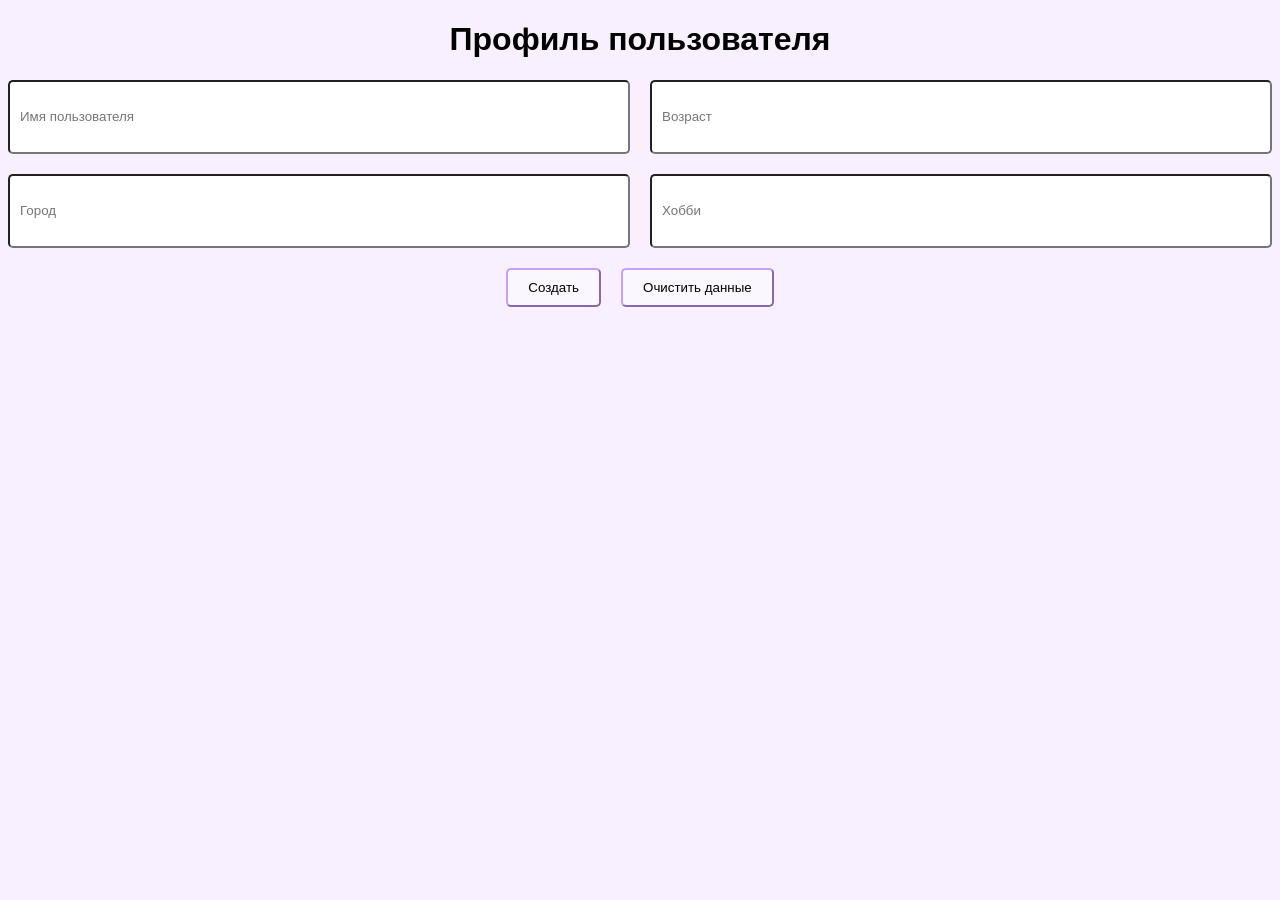
==== user-profile/index.html @ 05cf1dce "Basic HTML and CSS structure added" ====
<!DOCTYPE html>
<html lang="ru">
<head>
    <meta charset="UTF-8">
    <meta name="viewport" content="width=device-width, initial-scale=1.0">
    <title>Профиль пользователя</title>
    <link rel="stylesheet" href="style.css">
</head>
<body>
    <h1>Профиль пользователя</h1>
    <form id="userForm">
        <input type="text" id="username" placeholder="Имя пользователя" />
        <input type="number" id="age" placeholder="Возраст" />
        <input type="text" id="city" placeholder="Город" />
        <input type="text" id="hobby" placeholder="Хобби" />
    </form>
    <div class="buttons">
        <button type="submit">Создать</button>
        <button id="clear">Очистить данные</button>
    </div>
    <script src="main.js"></script>
</body>
</html>
---- user-profile/style.css ----
body {
    font-family: Comic Sans MS, sans-serif, cursive;
    background-color: rgb(248, 240, 255);
}
#userForm {
    display: grid;
    grid-template-columns: repeat(2, 1fr);
    gap: 20px;
    justify-content: center;
    align-items: center;
}
.buttons {
    display: flex;
    align-items: center;
    justify-content: center;
    gap: 20px;
    margin-top: 20px;
}
button {
    padding: 10px 20px;
    background-color: rgb(251, 247, 255);
    border-radius: 5px;
    border-color: rgb(200, 158, 255);
}
button:hover {
    background-color: rgb(225, 201, 255);
    cursor: pointer;
}
input {
    height: 50px;
    border-radius: 5px;
    padding: 10px;
}
h1 {
    display: flex;
    justify-content: center;
    align-items: center;
}
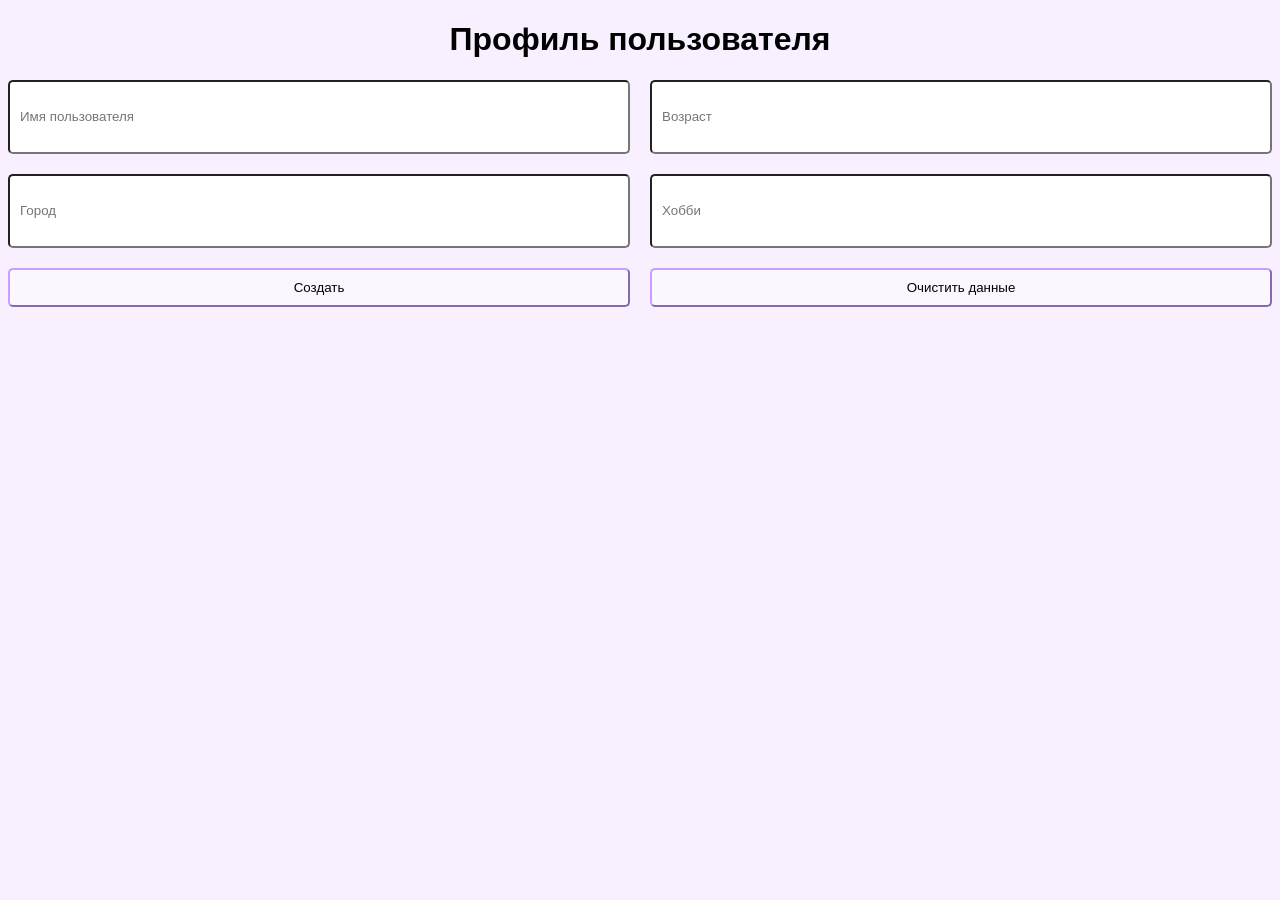
==== commit e5384940: "Validation implemented and HTML + CSS restructured" ====
--- a/user-profile/index.html
+++ b/user-profile/index.html
@@ -13,11 +13,10 @@
         <input type="number" id="age" placeholder="Возраст" />
         <input type="text" id="city" placeholder="Город" />
         <input type="text" id="hobby" placeholder="Хобби" />
-    </form>
-    <div class="buttons">
         <button type="submit">Создать</button>
         <button id="clear">Очистить данные</button>
-    </div>
+    </form>
+    <p id="formResult"></p>
     <script src="main.js"></script>
 </body>
 </html>
--- a/user-profile/style.css
+++ b/user-profile/style.css
@@ -8,13 +8,6 @@
     gap: 20px;
     justify-content: center;
     align-items: center;
-}
-.buttons {
-    display: flex;
-    align-items: center;
-    justify-content: center;
-    gap: 20px;
-    margin-top: 20px;
 }
 button {
     padding: 10px 20px;
